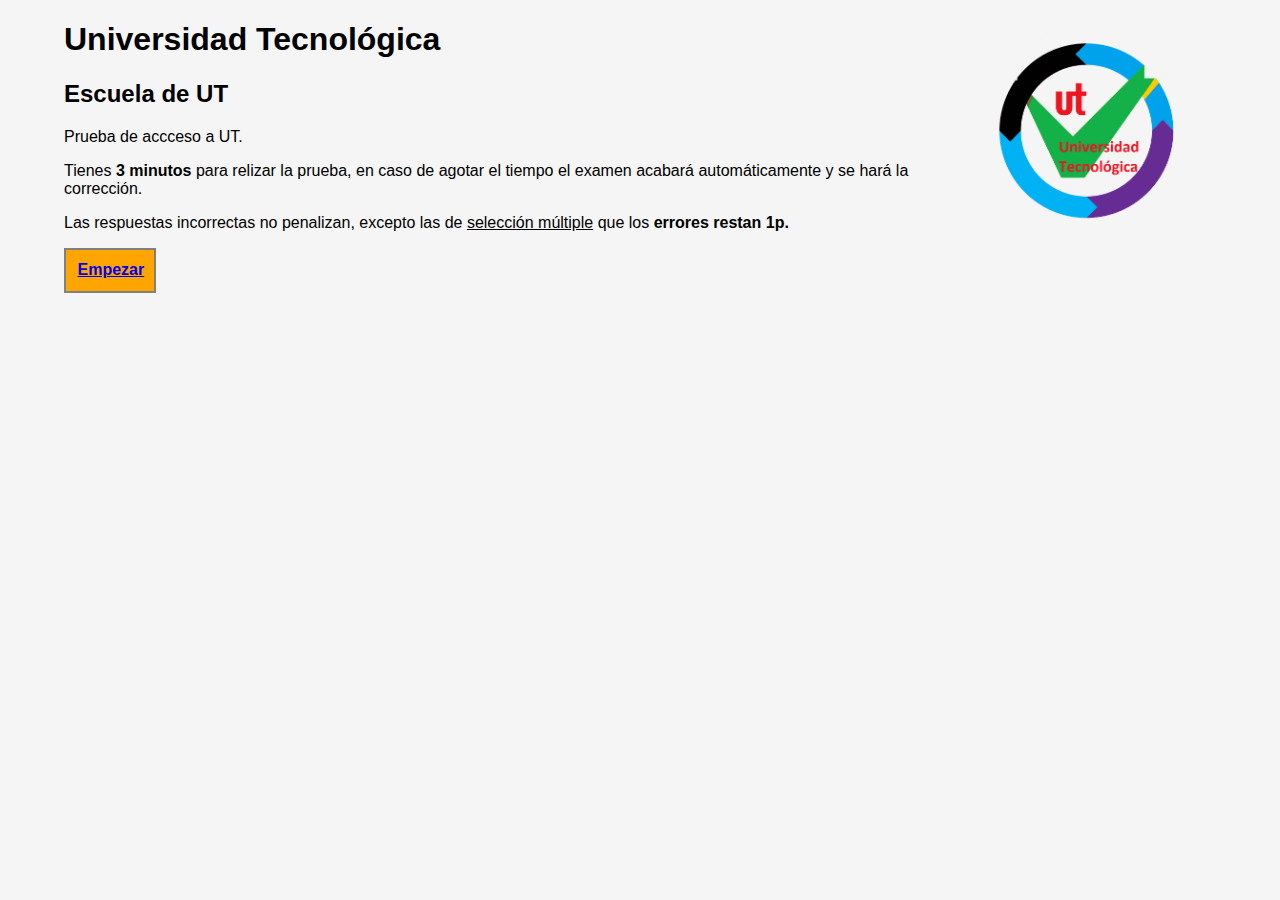
==== web/index.html @ f4471c5b "El primer commit" ====
<!DOCTYPE html>
<html>
    <head>
        <title>Index</title>
        <meta charset="UTF-8">
        <meta name="viewport" content="width=device-width, initial-scale=1.0">
        <link rel="stylesheet" media="screen and (min-width: 961px)" href="css/d.css">
        <link rel="stylesheet" media="screen and (max-width: 960px)" href="css/m.css">
    </head>
    <body>
        <div id="1">
            <img src="img/logo_2.gif" alt="Universidad Tecnlogica logo">
            <h1>Universidad Tecnológica</h1>
            <h2>Escuela de UT</h2>
        </div>
        <div id="tot">
            <div id="texto1">
                <p>Prueba de accceso a UT.</p>
                <p>Tienes <b>3 minutos </b>para relizar la prueba, en caso de agotar el tiempo el examen acabará automáticamente y se hará la corrección.</p>
                <p>Las respuestas incorrectas no penalizan, excepto las de <u>selección múltiple</u> que los <b>errores restan 1p.</b></p>
                <a href="prueba1.html"><b>Empezar</b></a>
            </div>
        </div>
    </body>
</html>
---- web/css/d.css ----
html {
    background: whitesmoke;
    margin: 0;
    padding: 0;
}

body{
    margin: 0;
    padding: 0;
    width: 90%;
    margin-left: 5%;
    font-family: Arial;
}

a{
    width: 65px;
    padding: 1%;
    display: block;
    margin-bottom: 1%;
    background: orange;
    border: solid 2px gray;
    font-weight: bold;
}
#corregir{
    width: 85px;
    padding: 1%;
    display: block;
    margin-bottom: 1%;
    background: orange;
    border: solid 2px gray;
    font-weight: bold;
}
form{
    width: 85%;
    padding: 1%;
    display: block;
    margin-bottom: 1%;
    background: orange;
    border: solid 2px gray;
}

img{
    display:block;
    float:right;
    margin:0 auto;
    width:20%
    
}
---- web/css/m.css ----
body{
    background-color: whitesmoke;
}

#1{
    background-color: white;
    position: fixed;
    top: 0;
    left: 0;
    width: 100%;
    height: 20%;
    text-align: center;
    font-family: Arial;
}

p{
    font-size: 20px;
    font-family: Arial;
}
#c{
    position: fixed;
    top: 25%;
    bottom: 5%;
    left: 10%;
    right: 10%;
    text-align: left;
    display: none;
    overflow-y: scroll;
}
#a{
    font-size: 20px;
    position: fixed;
    top: 20%;
    bottom: 20%;
    left: 10%;
    right: 10%;
    overflow-y: scroll;
}

#b{
    position: fixed;
    top: 85%;
    bottom: 5%;
    left: 10%;
    right: 10%;
    text-align: center;
}



#confirm{
    position: fixed;
    top: 25%;
    bottom: 5%;
    left: 10%;
    right: 10%;
    text-align: left;
    display: none;
    font-size: 25px;
}

#pre{
    position: absolute;
    top: 0;
    left: 0;
    display: none;
}

#next{
    position: absolute;
    top: 0;
    right: 0;
    float: right;
}

#tot{
    overflow-y: scroll;
    font-size: 25px;
    text-align: center;
    position: fixed;
    top: 25%;
    bottom: 5%;
    left: 10%;
    right: 10%;
}

.button{
    background-color: black;
    border: none;
    color: greenyellow;
    padding: 15px 32px;
    text-decoration: none;
    display: inline-block;
    font-size: 20px;
}

img{
    display:block;
    float:right;
    margin:0 auto;
    width:20%
    
}
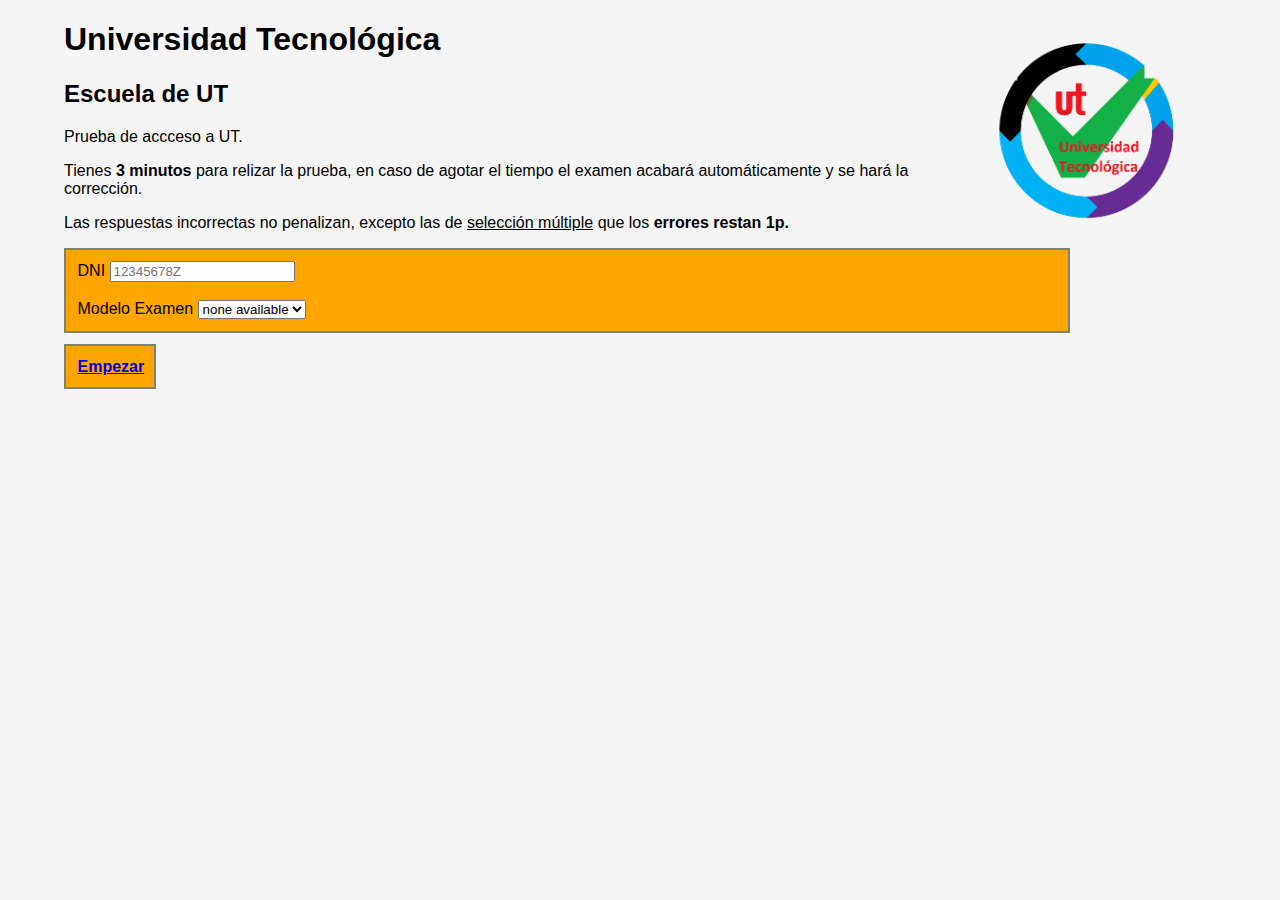
==== commit 8706f1fc: "Version que carga combobox" ====
--- a/web/index.html
+++ b/web/index.html
@@ -6,6 +6,9 @@
         <meta name="viewport" content="width=device-width, initial-scale=1.0">
         <link rel="stylesheet" media="screen and (min-width: 961px)" href="css/d.css">
         <link rel="stylesheet" media="screen and (max-width: 960px)" href="css/m.css">
+        <script src="https://ajax.googleapis.com/ajax/libs/jquery/3.2.1/jquery.min.js"></script>
+        <script src="https://ajax.aspnetcdn.com/ajax/jQuery/jquery-3.2.1.min.js"></script>
+        <script src="js/loginjs.js"></script>
     </head>
     <body>
         <div id="1">
@@ -18,6 +21,10 @@
                 <p>Prueba de accceso a UT.</p>
                 <p>Tienes <b>3 minutos </b>para relizar la prueba, en caso de agotar el tiempo el examen acabará automáticamente y se hará la corrección.</p>
                 <p>Las respuestas incorrectas no penalizan, excepto las de <u>selección múltiple</u> que los <b>errores restan 1p.</b></p>
+                <form name="elDni">
+                    DNI <input id="dni" type="text" name="dni" placeholder="12345678Z"><br><br>
+                    Modelo Examen  <select id="modeloE" name="modeloE"></select>
+                </form>
                 <a href="prueba1.html"><b>Empezar</b></a>
             </div>
         </div>
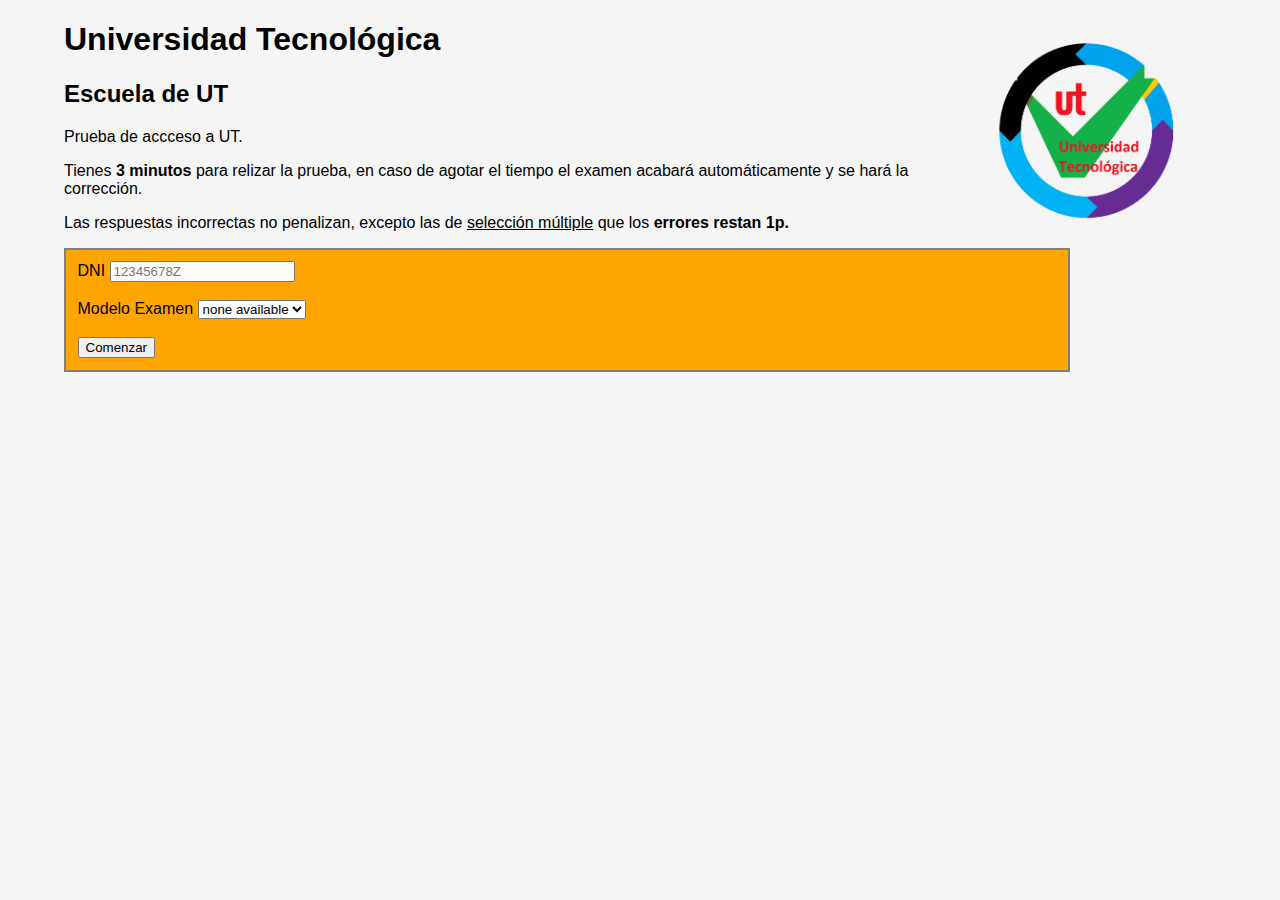
==== commit 6dda3089: "Version que carga las preguntas segun el tipo" ====
--- a/web/index.html
+++ b/web/index.html
@@ -23,9 +23,9 @@
                 <p>Las respuestas incorrectas no penalizan, excepto las de <u>selección múltiple</u> que los <b>errores restan 1p.</b></p>
                 <form name="elDni">
                     DNI <input id="dni" type="text" name="dni" placeholder="12345678Z"><br><br>
-                    Modelo Examen  <select id="modeloE" name="modeloE"></select>
+                    Modelo Examen  <select id="modeloE" name="modeloE"></select><br><br>
+                      <input id="comenzar" type="button" value="Comenzar" name="comenzar">
                 </form>
-                <a href="prueba1.html"><b>Empezar</b></a>
             </div>
         </div>
     </body>
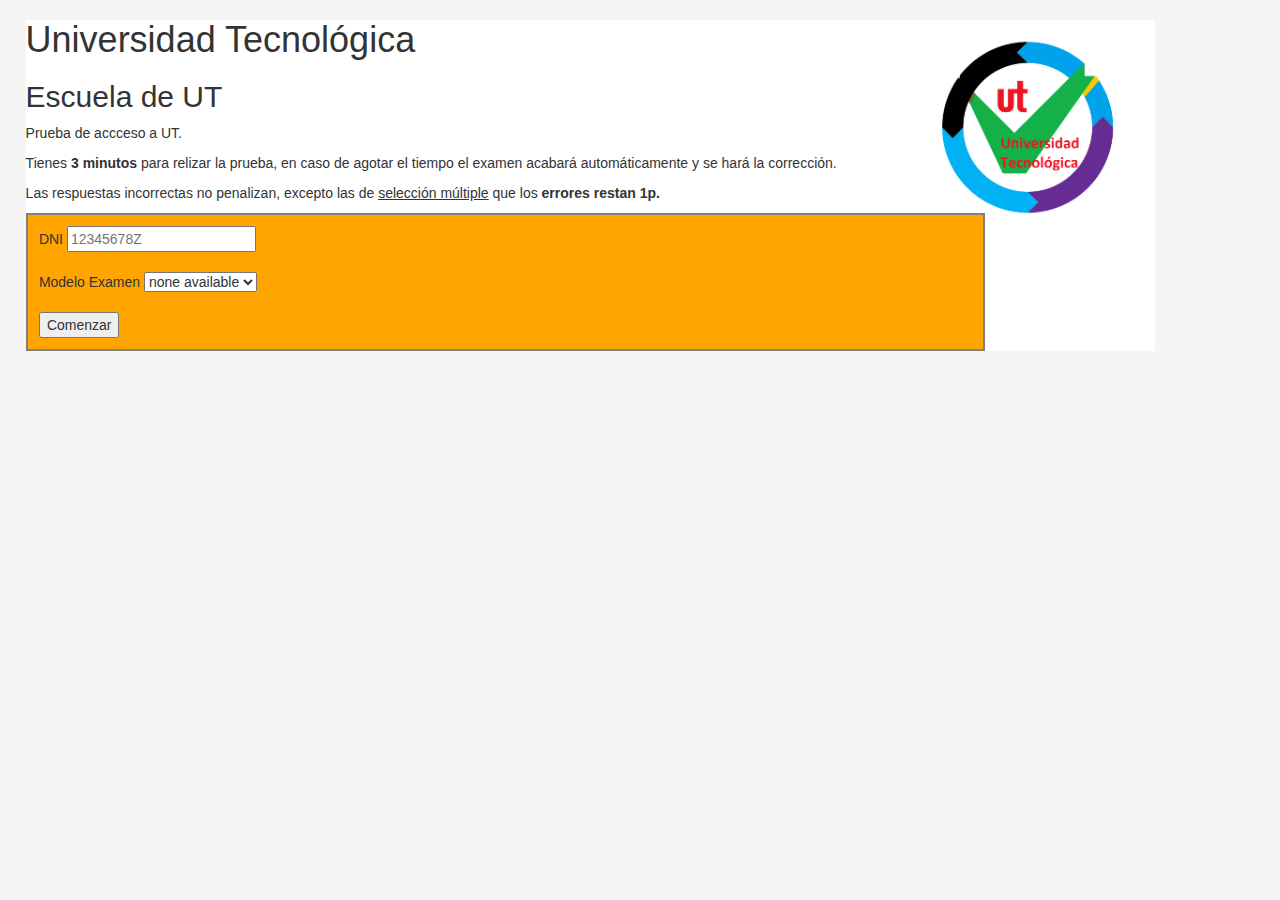
==== commit a7c5ca3d: "imagenes de carga para ajax" ====
--- a/web/index.html
+++ b/web/index.html
@@ -6,6 +6,14 @@
         <meta name="viewport" content="width=device-width, initial-scale=1.0">
         <link rel="stylesheet" media="screen and (min-width: 961px)" href="css/d.css">
         <link rel="stylesheet" media="screen and (max-width: 960px)" href="css/m.css">
+        <!-- Latest compiled and minified CSS -->
+        <link rel="stylesheet" href="https://maxcdn.bootstrapcdn.com/bootstrap/3.3.7/css/bootstrap.min.css">
+
+        <!-- jQuery library -->
+        <script src="https://ajax.googleapis.com/ajax/libs/jquery/3.2.1/jquery.min.js"></script>
+
+        <!-- Latest compiled JavaScript -->
+        <script src="https://maxcdn.bootstrapcdn.com/bootstrap/3.3.7/js/bootstrap.min.js"></script>
         <script src="https://ajax.googleapis.com/ajax/libs/jquery/3.2.1/jquery.min.js"></script>
         <script src="https://ajax.aspnetcdn.com/ajax/jQuery/jquery-3.2.1.min.js"></script>
         <script src="js/loginjs.js"></script>
@@ -22,11 +30,18 @@
                 <p>Tienes <b>3 minutos </b>para relizar la prueba, en caso de agotar el tiempo el examen acabará automáticamente y se hará la corrección.</p>
                 <p>Las respuestas incorrectas no penalizan, excepto las de <u>selección múltiple</u> que los <b>errores restan 1p.</b></p>
                 <form name="elDni">
+                    <div id="carga" >
+                        <img class="img-responsive" src="img/carga2.GIF" alt="cargando">
+                        <img class="img-responsive" src="img/carga.gif" alt="cargando">
+                    </div>
                     DNI <input id="dni" type="text" name="dni" placeholder="12345678Z"><br><br>
-                    Modelo Examen  <select id="modeloE" name="modeloE"></select><br><br>
-                      <input id="comenzar" type="button" value="Comenzar" name="comenzar">
+                    Modelo Examen  <select id="modeloE" name="modeloE"></select><br>
+
+                    <br>
+                    <input id="comenzar" type="button" value="Comenzar" name="comenzar">
                 </form>
             </div>
+
         </div>
     </body>
 </html>
--- a/web/css/d.css
+++ b/web/css/d.css
@@ -2,6 +2,7 @@
     background: whitesmoke;
     margin: 0;
     padding: 0;
+    margin-left: 2%;
 }
 
 body{
@@ -44,6 +45,5 @@
     float:right;
     margin:0 auto;
     width:20%
-    
-}
 
+}